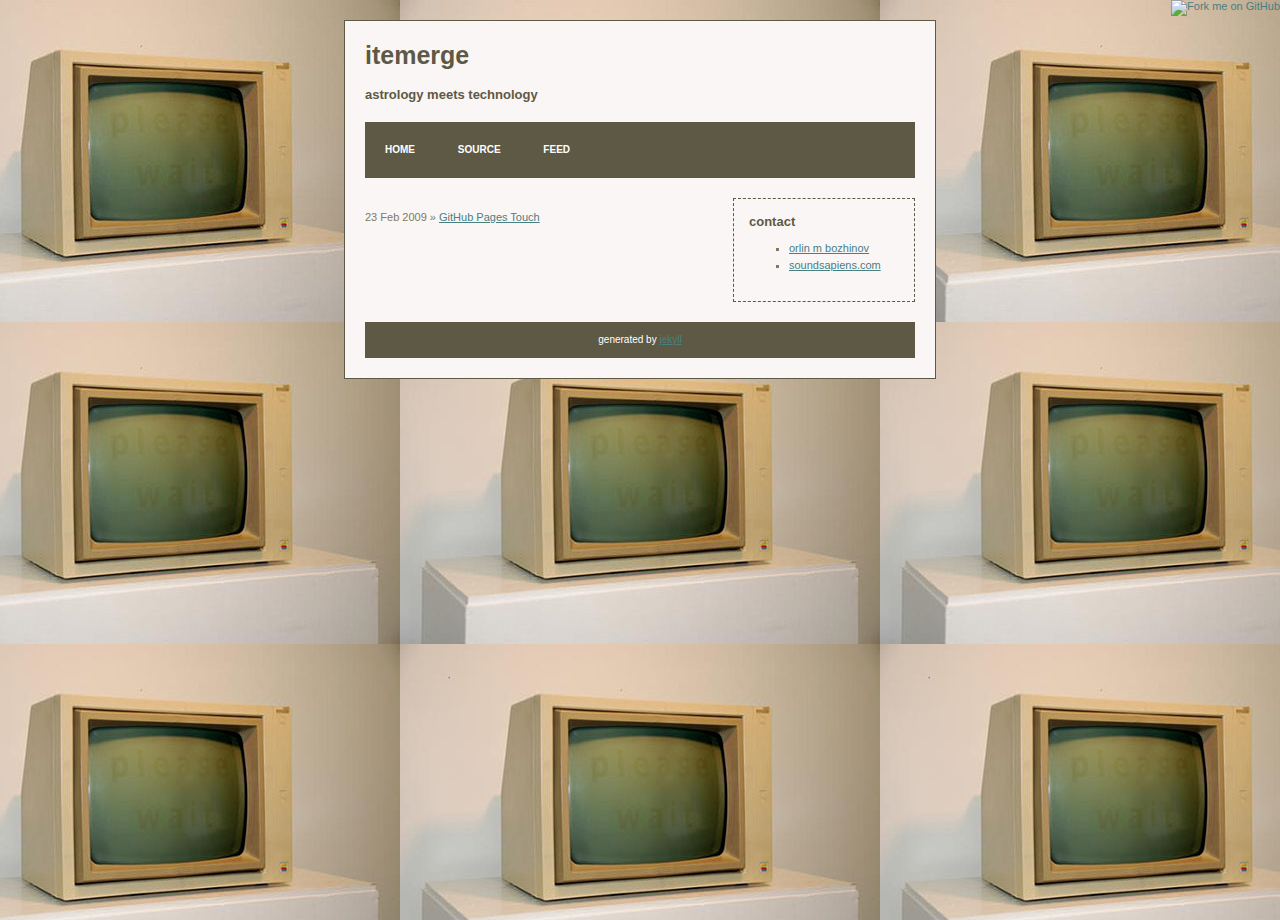
==== index.html @ 7a0b9e15 "hello world" ====
<!DOCTYPE html PUBLIC "-//W3C//DTD HTML 4.01//EN"
"http://www.w3.org/TR/html4/strict.dtd">
<html>
<head>
	<meta http-equiv="Content-type" content="text/html; charset=utf-8">
	<meta name="viewport" content="width = 750">
	<link rel="stylesheet" type="text/css" href="/css/stylesheet.css" charset="utf-8">
	<title>ITeMerge</title>
</head>
<body>
<div id="content">

<div onclick="javascript:window.location='http://itemerge.com/'">
  <h1>ITeMerge</h1>
  <h2>astrology meets technology</h2>
</div>

<div id="menu">
  <ul>
    <li><a href="/">home</a></li>
    <li><a href="http://github.com/monad/itemerge/tree/master">source</a></li>
    <li><a href="/atom.xml">feed</a></li>
  </ul>
</div>

	<div id="left">
	  
	  <div class="item">
	    <p>
	       
	        <span>23 Feb 2009</span> » <a href="/2009/02/23/touch.html">GitHub Pages Touch</a><br/>
	      
	    </p>
	    <p>&nbsp;</p>
	  </div>
	</div>

	<div id="right2">
		<h2>contact</h2>
		<ul>
			<li><a href="http://orlin.mp">orlin m bozhinov</a></li>
			<li><a href="http://soundsapiens.com">soundsapiens.com</a></li>
		</ul>
	</div>

<div id="footer">
  <p>generated by <a href="http://github.com/mojombo/jekyll">jekyll</a></p>
</div>

</div>

<a href="http://github.com/monad/"><img style="position: absolute; top: 0; right: 0; border: 0;" src="http://s3.amazonaws.com/github/ribbons/forkme_right_darkblue_121621.png" alt="Fork me on GitHub" /></a>

</body>
</html>
---- css/stylesheet.css ----
/** BASIC */
html, body {
	height: 100%;
}

body {
	margin: 0px;
	padding: 0px;
	background: #FFFFFF url(/images/please_wait.jpg) repeat top center;
	font-family: "Tahoma", Arial, Helvetica, sans-serif;
	font-size: 11px;
	color: #80795F;
}

h1{
	margin-top: 0px;
	margin-left: 0px;
	text-transform: lowercase;
	font-weight: bold;
	font-size: 25px;
	color: #5E5945;
}

h2{
	margin-top: 0px;
	text-transform: lowercase;
	font-weight: bold;
	font-size: 13px;
	color: #5E5945;
}

hr {
	display: none;
}

p, ol, ul {
	text-align: justify;
	line-height: 160%;
}

ul {
	list-style-type: square;
}

a {
	color: #488081;
}

a:hover {
	text-decoration: none;
}

/** HEADER */

#header {
	float: left;
	width: 180px;
	margin-right: 1px;
	padding: 10px;
}

#header h1 {
	margin: 0px;
	padding-top: 12px;
	text-align: center;
	font-size: 20px;
}

#header h2 {
	margin: 0px;
	text-align: center;
	font-size: 11px;
}

/** MENU */

#menu {
	margin: 20px auto;
	width: 550px;
    padding: 20px 0px 20px 0px;
	background-color: #5E5945;
	font-size: 10px;
	color: #FFFFFF;
}

html>body #menu {
}

#menu ul {
	margin: 0px;
	padding: 0px;
	list-style: none;
}

#menu li {
	display: inline;
	text-align: center;
}

#menu a {
	display: inline;
	padding: 20px;
	background-color: #5E5945;
	text-align: center;
	text-decoration: none;
	text-transform: uppercase;
	font-weight: bold;
	color: #FFFFFF;
}

#menu a:hover {
	padding: 20px;
	background-color: #AFC797;
	text-decoration: none;
	color: #5E5945;
}

/** CONTENT */

#content {
	margin: auto;
	margin-top:20px;
	width: 550px;
	padding: 20px;
	background-color: #FAF6F6;
	border-left: 1px solid #5E5945;
	border-right: 1px solid #5E5945;
	border-top: 1px solid #5E5945;
	border-bottom: 1px solid #5E5945;
}

#content h2 {
}

#whole {
	 float: left;
	 margin: 0px auto;
	 padding: 0px;
}

#left {
	 float: left;
	 margin: 0px auto;
	 padding: 0px;
	 width: 360px;
}

#right {
	 float: right;
	 margin: 20px;
	 padding: 15px;
	 width: 150px;
   	 border: 1px dashed #5E5945;
}

#right2 {
	 float: right;
	 margin: 0px 0px 20px 0px;
	 padding: 15px;
	 width: 150px;
   	 border: 1px dashed #5E5945;
}

/** FOOTER */

#footer {
	clear: both;
}

#footer p {
	margin: 0px auto;
	width: 550px;
    padding: 10px 0px 10px 0px;
	background-color: #5E5945;
	font-size: 10px;
	text-align: center;
	color: #FFFFFF;
}
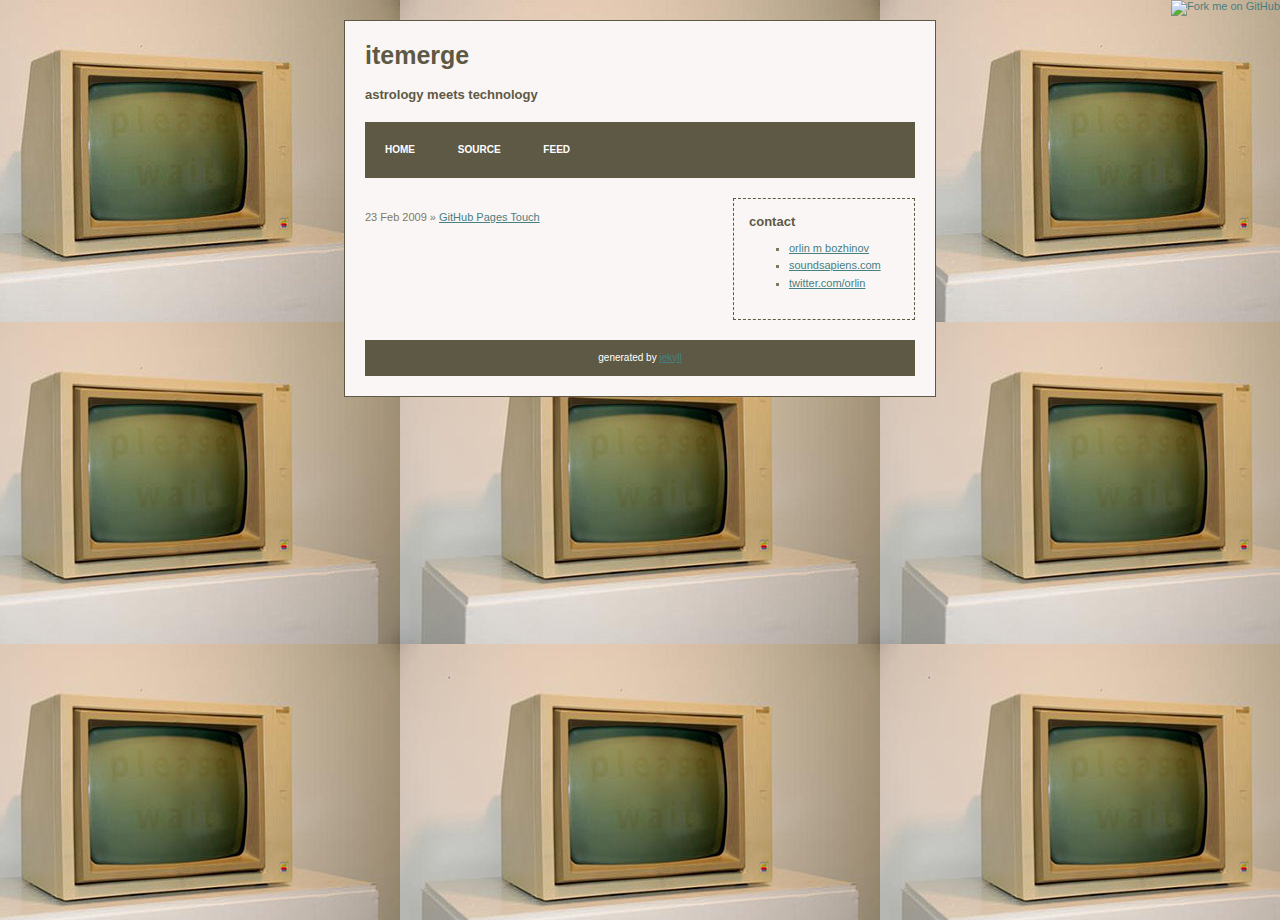
==== commit 4d98d749: "added contact twitter" ====
--- a/index.html
+++ b/index.html
@@ -19,7 +19,7 @@
   <ul>
     <li><a href="/">home</a></li>
     <li><a href="http://github.com/monad/itemerge/tree/master">source</a></li>
-    <li><a href="/atom.xml">feed</a></li>
+    <li><a href="http://feeds2.feedburner.com/Itemerge">feed</a></li>
   </ul>
 </div>
 
@@ -40,6 +40,7 @@
 		<ul>
 			<li><a href="http://orlin.mp">orlin m bozhinov</a></li>
 			<li><a href="http://soundsapiens.com">soundsapiens.com</a></li>
+			<li><a href="http://twitter.com/orlin">twitter.com/orlin</a></li>
 		</ul>
 	</div>
 
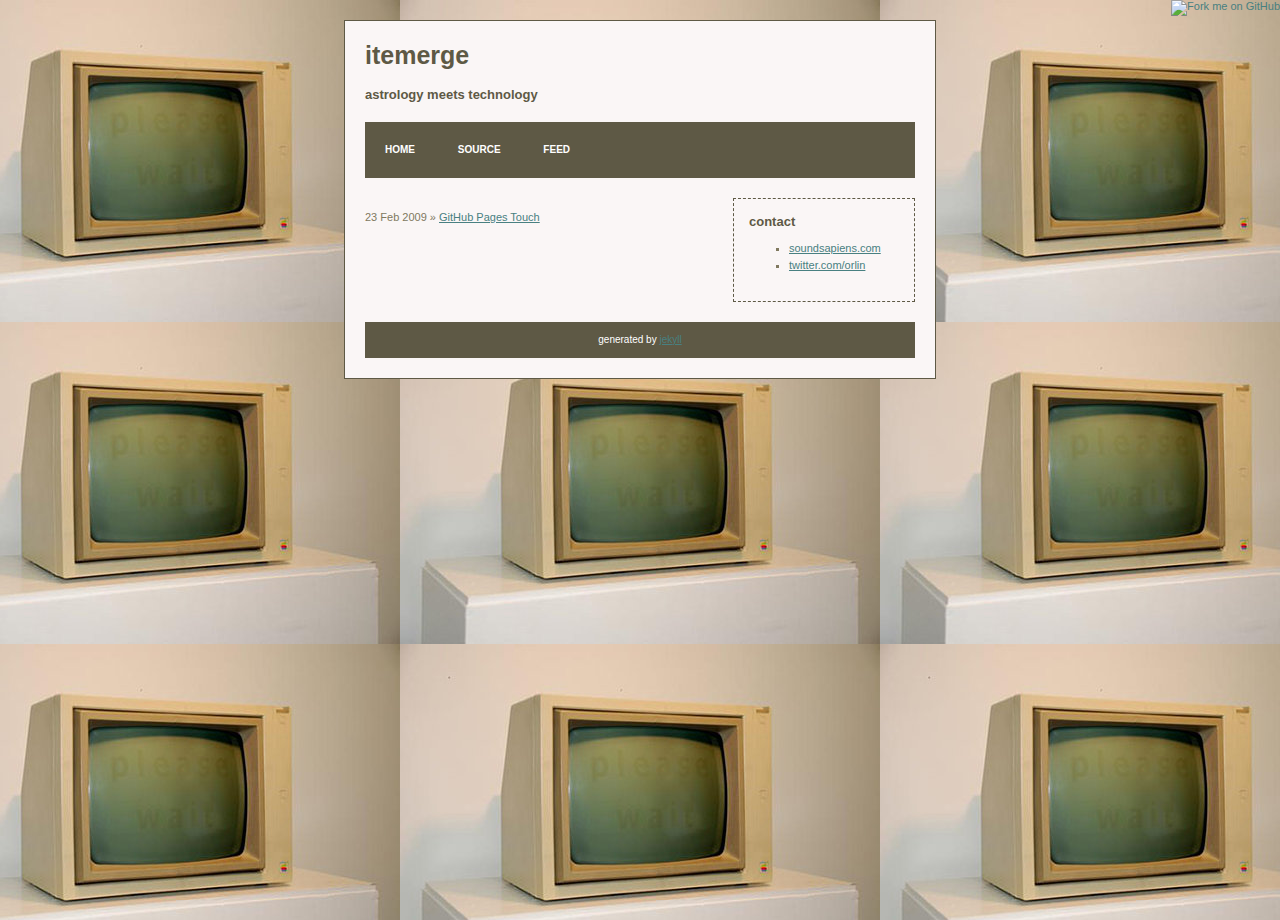
==== commit 0f56eed7: "removed chi.mp link" ====
--- a/index.html
+++ b/index.html
@@ -38,7 +38,6 @@
 	<div id="right2">
 		<h2>contact</h2>
 		<ul>
-			<li><a href="http://orlin.mp">orlin m bozhinov</a></li>
 			<li><a href="http://soundsapiens.com">soundsapiens.com</a></li>
 			<li><a href="http://twitter.com/orlin">twitter.com/orlin</a></li>
 		</ul>
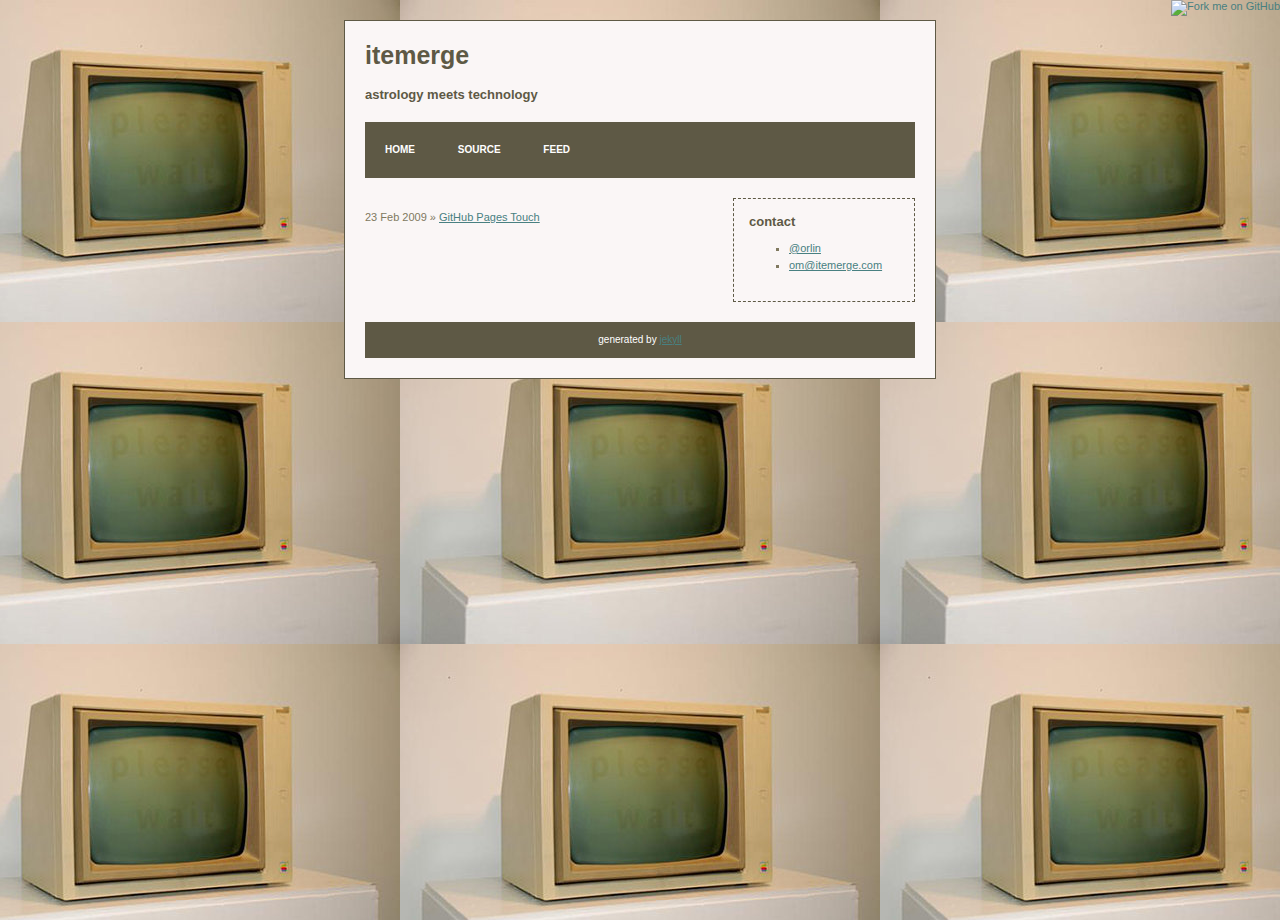
==== commit 8f0892bd: "contact links / mailto: changes" ====
--- a/index.html
+++ b/index.html
@@ -38,8 +38,8 @@
 	<div id="right2">
 		<h2>contact</h2>
 		<ul>
-			<li><a href="http://soundsapiens.com">soundsapiens.com</a></li>
-			<li><a href="http://twitter.com/orlin">twitter.com/orlin</a></li>
+		  <li><a href="http://twitter.com/orlin">@orlin</a></li>
+			<li><a href="mailto:om@itemerge.com">om@itemerge.com</a></li>
 		</ul>
 	</div>
 
